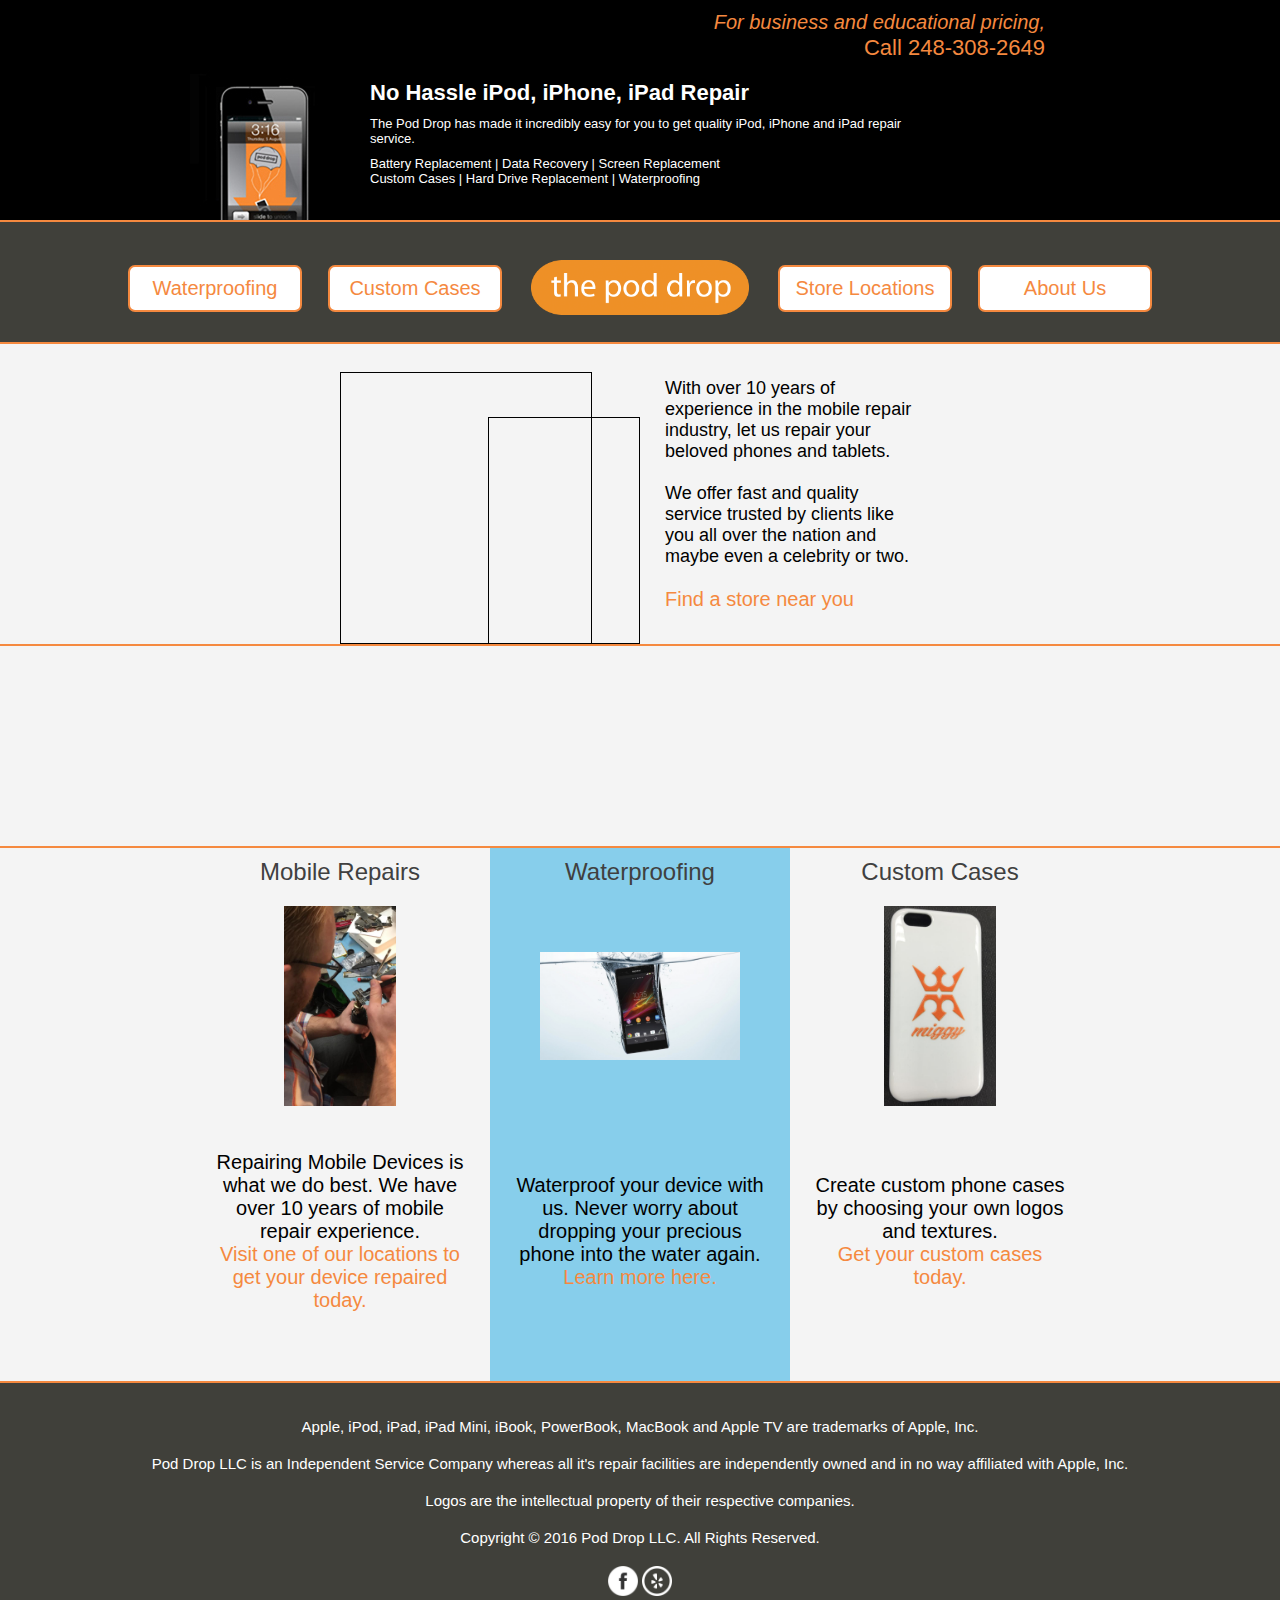
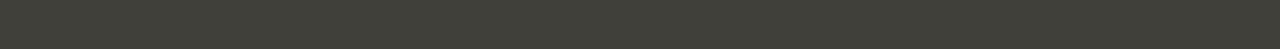
==== index.html @ 853a3f1c "update" ====
<!DOCTYPE html>
<html>

  <head>

  <!-- SEO and Msc. -->
  <!-- Msc. -->
  <meta charset="utf-8">
  <meta http-equiv="X-UA-Compatible" content="IE=edge">
  <meta name="viewport" content="width=device-width, initial-scale=1">
  <title>The Pod Drop</title>
  <link rel="shortcut icon" href="../images/myfavicon.ico" type="image/x-icon"/>

  <!-- SEO -->
  <meta name="description" content="Ipod, iPad, and iPhone Repair center. We are your Ipod, iPhone and iPad Battery Replacement, repair, and modification service. There isn't a repair we can't handle.">
  <meta name="keywords" content="ipod, ipod repair, repair, overnight shipping, ipod help, broken ipod, ipod replacement parts, ipod mods, iphone, ipod battery" />
  <!-- Scripts and CSS -->
  <link rel="stylesheet" href="../css/template.css">
  <link rel="canonical" href="http://www.thepoddrop.com/">
  
<!-- Initialize Jquery -->

<script src="../js/jquery/jquery-1.11.2.js"></script>
<script src="../js/jquery/jquery-ui.js"></script>



  


  


  
      
        
          
            
                <link rel="stylesheet" href="../css/index.css">
            
          
          
            
                <script src="../js/index.js"/></script>
            
          
        
      
        
      
        
      
        
      
        
      
        
      
        
      
  





  <script src= "../js/template.js"></script>
  <script src= "../js/driver_template.js"></script>

  <!-- Analytics -->




</head>


  <body>

    <header>

<!-- Desktop Menu -->




<nav class="temp-nav desktop-nav">
<div class="wrapper-header">

  <img id="pod-logo" src="../images/head.jpg" />
  <div class="top-head">
    <h2>For business and educational pricing,<br><span>Call 248-308-2649</span></h2>
  </div>

  <div class="center-head">
    <div class="center-wrap">
      <h1>No Hassle iPod, iPhone, iPad Repair</h1>
      <p>The Pod Drop has made it incredibly easy for you to get quality iPod, iPhone and iPad repair service.</p>

      <p>Battery Replacement | Data Recovery | Screen Replacement<br>Custom Cases | Hard Drive Replacement | Waterproofing</p>


    </div>


  </div>





</div>



</nav>





<nav class="desktop-nav">

  <div class="nav-content">
    <a class="logo" href="../"><img src="../images/thepoddroplogo.png" /></a>
    <a href="../cases.html" class="left menu-item">Custom Cases</a>
    <a id="dropdown" href="../locations.html" class="right menu-item">Store Locations</a>
    <a href="../waterproofing.html" class="left-2 menu-item">Waterproofing</a>
    <a href="../history.html" class="right-2 menu-item">About Us</a>

    <div id="dropdown-menu">
      
      <a class="dropdown-link" href="../locations/novi.html">Novi</a>
      
      <a class="dropdown-link" href="../locations/rochester.html">Rochester</a>
      
      <a class="dropdown-link" href="../locations/fraser.html">Fraser</a>
      
      <a class="dropdown-link" href="../locations/traversecity.html">Traverse City</a>
      
      <a class="dropdown-link" href="../locations/farmington.html">Farmington Hills</a>
      
      <a class="dropdown-link" href="../locations/tempe.html">Tempe, AZ</a>
      
      <a class="dropdown-link" href="../locations/springhill.html">Spring Hill, TN</a>
      
    </div>

  </div>
</nav>

<!-- Mobile Menu -->

<nav class="mobile-nav">

    <a href="../"><img class="mob-logo" src="../images/thepoddroplogo.png" /></a>
    <svg id="mob_nav" viewBox="0 0 18 15">
      <path fill="#FFF" d="M18,1.484c0,0.82-0.665,1.484-1.484,1.484H1.484C0.665,2.969,0,2.304,0,1.484l0,0C0,0.665,0.665,0,1.484,0 h15.031C17.335,0,18,0.665,18,1.484L18,1.484z"/>
      <path fill="#FFF" d="M18,7.516C18,8.335,17.335,9,16.516,9H1.484C0.665,9,0,8.335,0,7.516l0,0c0-0.82,0.665-1.484,1.484-1.484 h15.031C17.335,6.031,18,6.696,18,7.516L18,7.516z"/>
      <path fill="#FFF" d="M18,13.516C18,14.335,17.335,15,16.516,15H1.484C0.665,15,0,14.335,0,13.516l0,0 c0-0.82,0.665-1.484,1.484-1.484h15.031C17.335,12.031,18,12.696,18,13.516L18,13.516z"/>
    </svg>

    <div id="pull-down">
      <a href="../cases.html" class="pull">Custom Cases</a>
      <a href="../locations.html" class="pull">Store Locations</a>
      <a href="../waterproofing.html" class="pull">Waterproofing</a>
      <a href="../history.html" class="pull">About Us</a>

    </div>


</nav>


</header>


    <div id="content_body">
      <div id="top-info">

<div class="wrap-info">
<div id="image-box">
  <div class="image">




  </div>

  <div class="image bg">



  </div>

</div>

<div class="text">

  <p>With over 10 years of experience in the mobile repair industry, let us repair your beloved phones and tablets.<br><br>We offer fast and quality service trusted by clients like you all over the nation and maybe even a celebrity or two.<br><br><a href="../locations.html">Find a store near you</a></p>


</div>






</div>
</div>


<div id="press">



</div>





<div id="info">





<div class="info_box">
  <div class="content">

    <h2>Mobile Repairs</h2>
    <div class="img">

      <img src="../images/phone_repair1.jpg" />



    </div>



    <div class="text-content">

    <p>Repairing Mobile Devices is what we do best. We have over 10 years of mobile repair experience.<br><a href="./locations.html">Visit one of our locations to get your device repaired today.</a></p>

    </div>


  </div>
</div>


<div class="info_box">
  <div class="content">

    <h2>Waterproofing</h2>
    <div class="img">

      <img src="../images/waterproofing.jpg" />



    </div>



    <div class="text-content">

    <p>Waterproof your device with us. Never worry about dropping your precious phone into the water again.<br><a href="./waterproofing.html">Learn more here.</a></p>

    </div>


  </div>
</div>


<div class="info_box">
  <div class="content">

    <h2>Custom Cases</h2>
    <div class="img">

      <img src="../images/miggy_case.jpg" />



    </div>



    <div class="text-content">

    <p>Create custom phone cases by choosing your own logos and textures.<br><a href="./cases.html">Get your custom cases today.</a></p>

    </div>


  </div>
</div>





</div>

    </div>


    
<div id="footer-top">

  
<div class="wrapper">

<div class="info-box left">
<h3>Company</h3>


<a href="warranty&policies.html">Our Warranty</a>

<a href="history.html">News</a>

<a href="franchise.html">Licensing Agreements</a>

<a href="tel:866-929-3767">Contact Us</a>


</div>

<div class="info-box right">
<h3>Locations</h3>


<h4>Michigan</h4>
  
    <a class="locations" href="../locations/novi.html">Novi</a>
  
    <a class="locations" href="../locations/rochester.html">Rochester</a>
  
    <a class="locations" href="../locations/fraser.html">Fraser</a>
  
    <a class="locations" href="../locations/traversecity.html">Traverse City</a>
  
    <a class="locations" href="../locations/farmington.html">Farmington Hills</a>
  


<h4>Arizona</h4>
  
    <a class="locations" href="../locations/tempe.html">Tempe</a>
  


<h4>Tennessee</h4>
  
    <a class="locations" href="../locations/springhill.html">Spring Hill</a>
  




</div>
</div>




</div>


<div id="footer">

<p>Apple, iPod, iPad, iPad Mini, iBook, PowerBook, MacBook and Apple TV are trademarks of Apple, Inc.</p>
<p>Pod Drop LLC is an Independent Service Company whereas all it's repair facilities are independently owned and in no way affiliated with Apple, Inc.</p>
<p>Logos are the intellectual property of their respective companies.</p>
<p>Copyright © 2016 Pod Drop LLC. All Rights Reserved.</p>


  <a href="https://www.facebook.com/ThePodDrop/"  target="_blank" ><img src="../images/social/facebook.png" class="social_icon" title="Find us on Facebook." /></a>

  <a href="http://www.yelp.com/biz/the-pod-drop-rochester-3"  target="_blank" ><img src="../images/social/yelp2.png" class="social_icon" title="Find us on Yelp." /></a>



</div>


  </body>

</html>
---- css/template.css ----
body {
  padding: 0;
  margin: 0;
  font-family: sans-serif; }

a > img {
  border: 0; }

header {
  z-index: 100;
  top: 0;
  height: auto;
  width: 100%;
  background-color: #40403a;
  border-bottom: 2px solid #F5893F; }
  header nav.desktop-nav {
    width: 100%;
    margin: auto;
    position: relative;
    height: 120px;
    border-top: 2px solid #F5893F; }
    header nav.desktop-nav img {
      height: 55px;
      margin: auto;
      position: absolute;
      left: 0;
      right: 0;
      bottom: -10px;
      top: 0; }
    header nav.desktop-nav a.menu-item {
      text-decoration: none;
      border: 2px solid #F5893F;
      border-radius: 7px;
      padding: 10px;
      width: 150px;
      text-align: center;
      font-size: 20px;
      font-weight: 100;
      color: #F5893F;
      background-color: white;
      position: absolute;
      margin: auto;
      left: 0;
      right: 0;
      bottom: 30px; }
    header nav.desktop-nav a.menu-item:hover {
      color: white;
      background-color: #F5893F;
      border-color: white; }
    header nav.desktop-nav a.left {
      right: 450px; }
    header nav.desktop-nav a.right {
      left: 450px; }
    header nav.desktop-nav a.left-2 {
      right: 850px; }
    header nav.desktop-nav a.right-2 {
      left: 850px; }
    header nav.desktop-nav #dropdown-menu {
      width: 170px;
      height: auto;
      position: absolute;
      margin: auto;
      left: 450px;
      right: 0;
      top: 90px;
      border: 1px solid #F5893F;
      display: none;
      z-index: 100; }
      header nav.desktop-nav #dropdown-menu a.dropdown-link {
        text-decoration: none;
        width: 100%;
        text-align: center;
        height: 40px;
        border: 1px solid #F5893F;
        border-left: none;
        border-right: none;
        border-top: none;
        display: inline-block;
        background-color: white;
        color: #F5893F;
        line-height: 40px;
        font-size: 18px;
        font-weight: 100; }
      header nav.desktop-nav #dropdown-menu a.dropdown-link:last-child {
        border-bottom: none; }
      header nav.desktop-nav #dropdown-menu a.dropdown-link:hover {
        color: white;
        background-color: #F5893F; }
  header nav.temp-nav {
    height: 220px;
    color: white;
    font-size: 20px;
    font-weight: 100;
    background-color: black;
    border-top: none; }
    header nav.temp-nav div.wrapper-header {
      width: 900px;
      height: 100%;
      margin: auto;
      position: relative; }
      header nav.temp-nav div.wrapper-header #pod-logo {
        height: 150px;
        position: absolute;
        left: 0;
        top: initial;
        right: inherit;
        bottom: 0 !important; }
      header nav.temp-nav div.wrapper-header div.top-head {
        height: 60px;
        width: 90%;
        padding-top: 10px;
        padding-bottom: 10px;
        margin-left: 5%;
        text-align: center;
        position: relative;
        float: left; }
        header nav.temp-nav div.wrapper-header div.top-head h2 {
          margin: 0;
          padding: 0;
          font-weight: 100;
          font-size: 20px;
          line-height: 25px;
          color: #F5893F;
          width: 100%;
          position: relative;
          float: left;
          text-align: right;
          font-style: italic; }
          header nav.temp-nav div.wrapper-header div.top-head h2 span {
            font-size: 22px;
            font-weight: 400;
            font-style: normal; }
          header nav.temp-nav div.wrapper-header div.top-head h2 span:hover {
            color: white; }
      header nav.temp-nav div.wrapper-header div.center-head {
        width: 100%;
        height: 150px;
        position: relative;
        float: left;
        text-align: left;
        color: white; }
        header nav.temp-nav div.wrapper-header div.center-head div.center-wrap {
          width: 60%;
          position: relative;
          margin: auto;
          height: 100%; }
          header nav.temp-nav div.wrapper-header div.center-head div.center-wrap h1 {
            margin: 0;
            font-size: 22px;
            font-weight: 700; }
          header nav.temp-nav div.wrapper-header div.center-head div.center-wrap p {
            margin: 0;
            padding-top: 5px;
            font-size: 13px;
            margin-top: 5px; }
  header nav.mobile-nav {
    display: none; }

/* Style for footer */
#footer-top {
  background-color: #40403a;
  position: relative;
  text-align: center;
  width: 100%;
  height: auto;
  overflow: auto;
  padding-bottom: 20px;
  border-top: 2px solid #F5893F;
  display: none; }
  #footer-top div.wrapper {
    width: 700px;
    height: auto;
    overflow: auto;
    margin: auto;
    padding-bottom: 20px; }
    #footer-top div.wrapper div.info-box {
      width: 50%;
      height: auto;
      position: relative;
      float: left;
      text-align: center;
      color: white;
      padding-top: 10px; }
      #footer-top div.wrapper div.info-box h3 {
        margin: 0;
        padding: 0;
        font-weight: 100; }
      #footer-top div.wrapper div.info-box h4 {
        margin: 0;
        padding: 0;
        font-weight: 100;
        font-size: 15px;
        margin-top: 10px; }
      #footer-top div.wrapper div.info-box a {
        width: 100%;
        font-size: 15px;
        font-weight: 100;
        color: #F5893F;
        display: inline-block;
        margin-top: 20px; }
      #footer-top div.wrapper div.info-box a:hover {
        color: white; }
      #footer-top div.wrapper div.info-box a.locations {
        text-decoration: none;
        width: 150px;
        padding: 5px;
        border: 1px solid white;
        border-radius: 15px;
        margin-top: 10px; }
      #footer-top div.wrapper div.info-box a.locations:hover {
        background-color: #F5893F; }

#footer {
  padding-bottom: 50px;
  padding-top: 25px;
  width: 100%;
  position: relative;
  text-align: center;
  background-color: #40403a;
  color: white;
  font-size: 15px;
  font-weight: 100;
  z-index: 1;
  border-top: 2px solid #F5893F; }
  #footer p {
    padding: 10px;
    margin: 0; }
  #footer img.social_icon {
    width: 30px;
    margin-top: 10px; }

/* Style for Content */
#content_body {
  position: relative;
  width: 1224px;
  height: auto;
  padding-bottom: 50px;
  z-index: 1;
  margin: auto; }

/* Style for Mobile*/
@media screen and (max-width: 1024px) {
  header nav.desktop-nav div.nav-content a.left {
    right: 425px; }
  header nav.desktop-nav div.nav-content a.right {
    left: 425px; }
  header nav.desktop-nav div.nav-content a.left-2 {
    right: 800px; }
  header nav.desktop-nav div.nav-content a.right-2 {
    left: 800px; }
  header nav.desktop-nav div.nav-content #dropdown-menu {
    left: 425px; } }
@media screen and (max-width: 1000px) {
  header {
    height: 60px; }
    header nav.desktop-nav, header nav.temp-nav {
      display: none; }
    header nav.mobile-nav {
      width: 100%;
      display: block;
      height: 100%; }
      header nav.mobile-nav img.mob-logo {
        position: absolute;
        left: 5px;
        top: 10px;
        height: 40px; }
      header nav.mobile-nav #mob_nav {
        height: 40px;
        width: 40px;
        position: absolute;
        right: 15px;
        top: 10px; }
      header nav.mobile-nav #pull-down {
        background-color: white;
        z-index: 100;
        display: none;
        width: calc(100% - 2px);
        height: auto;
        position: absolute;
        border: 1px solid #F5893F;
        top: 60px; }
        header nav.mobile-nav #pull-down a.pull {
          border-bottom: 1px solid #F5893F;
          text-decoration: none;
          width: 100%;
          display: inline-block;
          position: relative;
          float: left;
          text-align: center;
          height: 40px;
          line-height: 40px;
          font-size: 20px;
          font-weight: 100;
          color: #F5893F; }
        header nav.mobile-nav #pull-down a.pull:last-child {
          border-bottom: none; }
        header nav.mobile-nav #pull-down a.pull:hover {
          color: white;
          background-color: #F5893F; }

  #content_body {
    width: 100%;
    border: none; }

  #footer-top div.wrapper {
    width: 100%; }
    #footer-top div.wrapper div.info-box {
      width: 100%;
      position: relative;
      float: left; }

  #footer {
    font-size: 15px; } }
---- css/index.css ----
#content_body {
  width: 100%;
  background-color: #f4f4f4;
  padding-bottom: 0px; }
  #content_body #top-info {
    width: 100%;
    border-bottom: 2px solid #F5893F;
    height: 300px;
    position: relative; }
    #content_body #top-info div.wrap-info {
      width: 600px;
      height: 100%;
      margin: auto;
      position: relative; }
      #content_body #top-info div.wrap-info #image-box {
        width: 300px;
        height: 300px;
        position: relative;
        float: left; }
        #content_body #top-info div.wrap-info #image-box div.image {
          border: 1px solid black;
          height: 225px;
          width: 150px;
          position: absolute;
          bottom: 0;
          right: 0; }
        #content_body #top-info div.wrap-info #image-box div.bg {
          left: 0;
          height: 270px;
          width: 250px;
          z-index: -1; }
      #content_body #top-info div.wrap-info div.text {
        height: 250px;
        width: 250px;
        position: relative;
        display: table;
        top: 25px;
        left: 25px; }
        #content_body #top-info div.wrap-info div.text p {
          display: table-cell;
          text-align: left;
          vertical-align: middle;
          font-size: 18px;
          font-weight: 100;
          padding: 0px; }
          #content_body #top-info div.wrap-info div.text p a {
            text-decoration: none;
            color: #F5893F;
            font-size: 20px; }
          #content_body #top-info div.wrap-info div.text p a:hover {
            color: black; }
  #content_body #press {
    border-bottom: 2px solid #F5893F;
    height: 200px;
    width: 100%;
    position: relative; }
  #content_body #info {
    display: block;
    width: 900px;
    margin: auto;
    height: auto;
    overflow: auto;
    position: relative; }
    #content_body #info div.info_box {
      width: 300px;
      margin: auto;
      height: auto;
      padding-bottom: 25px;
      position: relative;
      float: left; }
      #content_body #info div.info_box div.content {
        width: 300px;
        height: 100%;
        position: relative;
        margin: auto;
        text-align: center; }
        #content_body #info div.info_box div.content h2 {
          position: relative;
          float: left;
          width: 100%;
          margin: 0;
          padding: 0px;
          margin-top: 10px;
          font-weight: 200;
          color: #404040; }
        #content_body #info div.info_box div.content div.img {
          height: 200px;
          width: 200px;
          margin-left: calc(50% - 100px);
          margin-top: 20px;
          position: relative;
          float: left; }
          #content_body #info div.info_box div.content div.img img {
            max-height: 100%;
            max-width: 100%;
            position: absolute;
            top: 0;
            bottom: 0;
            left: 0;
            right: 0;
            margin: auto; }
        #content_body #info div.info_box div.content div.text-content {
          height: 250px;
          width: 250px;
          position: relative;
          margin: auto;
          display: table; }
          #content_body #info div.info_box div.content div.text-content p {
            display: table-cell;
            text-align: center;
            vertical-align: middle;
            font-size: 20px;
            font-weight: 100;
            padding: 0px; }
            #content_body #info div.info_box div.content div.text-content p a {
              color: #F5893F;
              text-decoration: none; }
            #content_body #info div.info_box div.content div.text-content p a:hover {
              color: black; }
    #content_body #info div.info_box {
      background-color: #f4f4f4; }
    #content_body #info div.info_box:nth-child(2) {
      background-color: skyblue; }

@media screen and (max-width: 900px) {
  #content_body #info {
    width: 100%; }
    #content_body #info div.info_box {
      overflow: auto;
      width: 100%; }
      #content_body #info div.info_box div.content {
        width: 300px; }
        #content_body #info div.info_box div.content div.img {
          margin-bottom: 0px;
          margin-top: 50px; }
        #content_body #info div.info_box div.content div.text-content {
          margin-top: 0px; } }
@media screen and (max-width: 900px) {
  #content_body #top-info {
    height: 600px; }
    #content_body #top-info div.wrap-info {
      width: 300px;
      height: 600px; } }
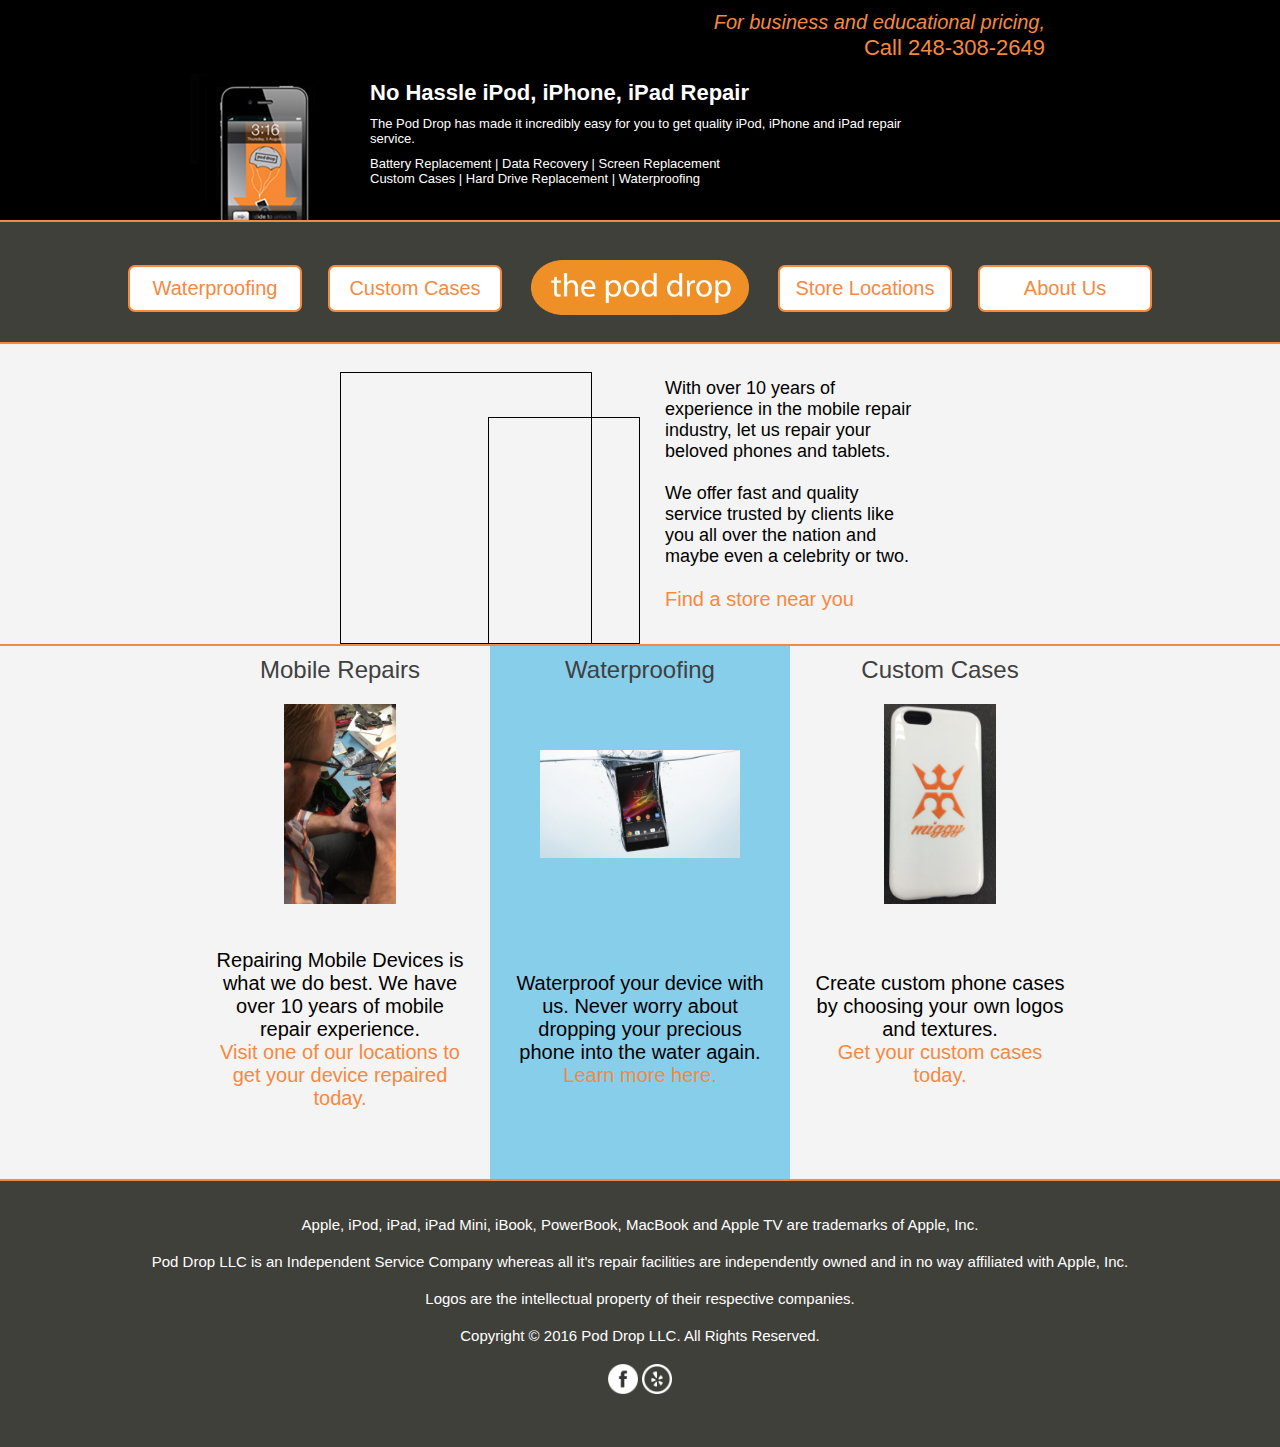
==== commit 7f70bdd7: "update" ====
--- a/index.html
+++ b/index.html
@@ -12,8 +12,11 @@
   <link rel="shortcut icon" href="../images/myfavicon.ico" type="image/x-icon"/>
 
   <!-- SEO -->
-  <meta name="description" content="Ipod, iPad, and iPhone Repair center. We are your Ipod, iPhone and iPad Battery Replacement, repair, and modification service. There isn't a repair we can't handle.">
-  <meta name="keywords" content="ipod, ipod repair, repair, overnight shipping, ipod help, broken ipod, ipod replacement parts, ipod mods, iphone, ipod battery" />
+  
+    
+    <meta name="description" content="Ipod, iPad, and iPhone Repair center. We are your Ipod, iPhone and iPad Battery Replacement, repair, and modification service. There isn't a repair we can't handle.">
+    <meta name="keywords" content="ipod, ipod repair, repair, overnight shipping, ipod help, broken ipod, ipod replacement parts, ipod mods, iphone, ipod battery" />
+    
   <!-- Scripts and CSS -->
   <link rel="stylesheet" href="../css/template.css">
   <link rel="canonical" href="http://www.thepoddrop.com/">
@@ -213,6 +216,31 @@
 
 <div id="press">
 
+<div class="press_top">
+
+  <img src="../images/press/l4news.png" />
+
+  <img src="../images/press/ign.png" />
+
+
+</div>
+
+<div class="press_bottom">
+
+
+
+<img src="../images/press/screenshot.jpg" />
+
+
+
+
+<img src="../images/press/screenshot2.jpg" />
+
+
+
+
+
+</div>
 
 
 </div>
--- a/css/index.css
+++ b/css/index.css
@@ -50,10 +50,33 @@
           #content_body #top-info div.wrap-info div.text p a:hover {
             color: black; }
   #content_body #press {
+    display: none;
     border-bottom: 2px solid #F5893F;
     height: 200px;
     width: 100%;
-    position: relative; }
+    position: relative;
+    text-align: center; }
+    #content_body #press div.press_top {
+      height: 70px;
+      position: relative;
+      float: left;
+      width: 100%; }
+      #content_body #press div.press_top img {
+        display: inline-block;
+        height: 50px;
+        margin: 10px; }
+    #content_body #press div.press_bottom {
+      height: 130px;
+      width: 100%;
+      position: relative;
+      float: left; }
+      #content_body #press div.press_bottom img {
+        display: inline-block;
+        height: 110px;
+        width: 110px;
+        margin: 10px;
+        margin-left: 0px;
+        margin-right: 0px; }
   #content_body #info {
     display: block;
     width: 900px;
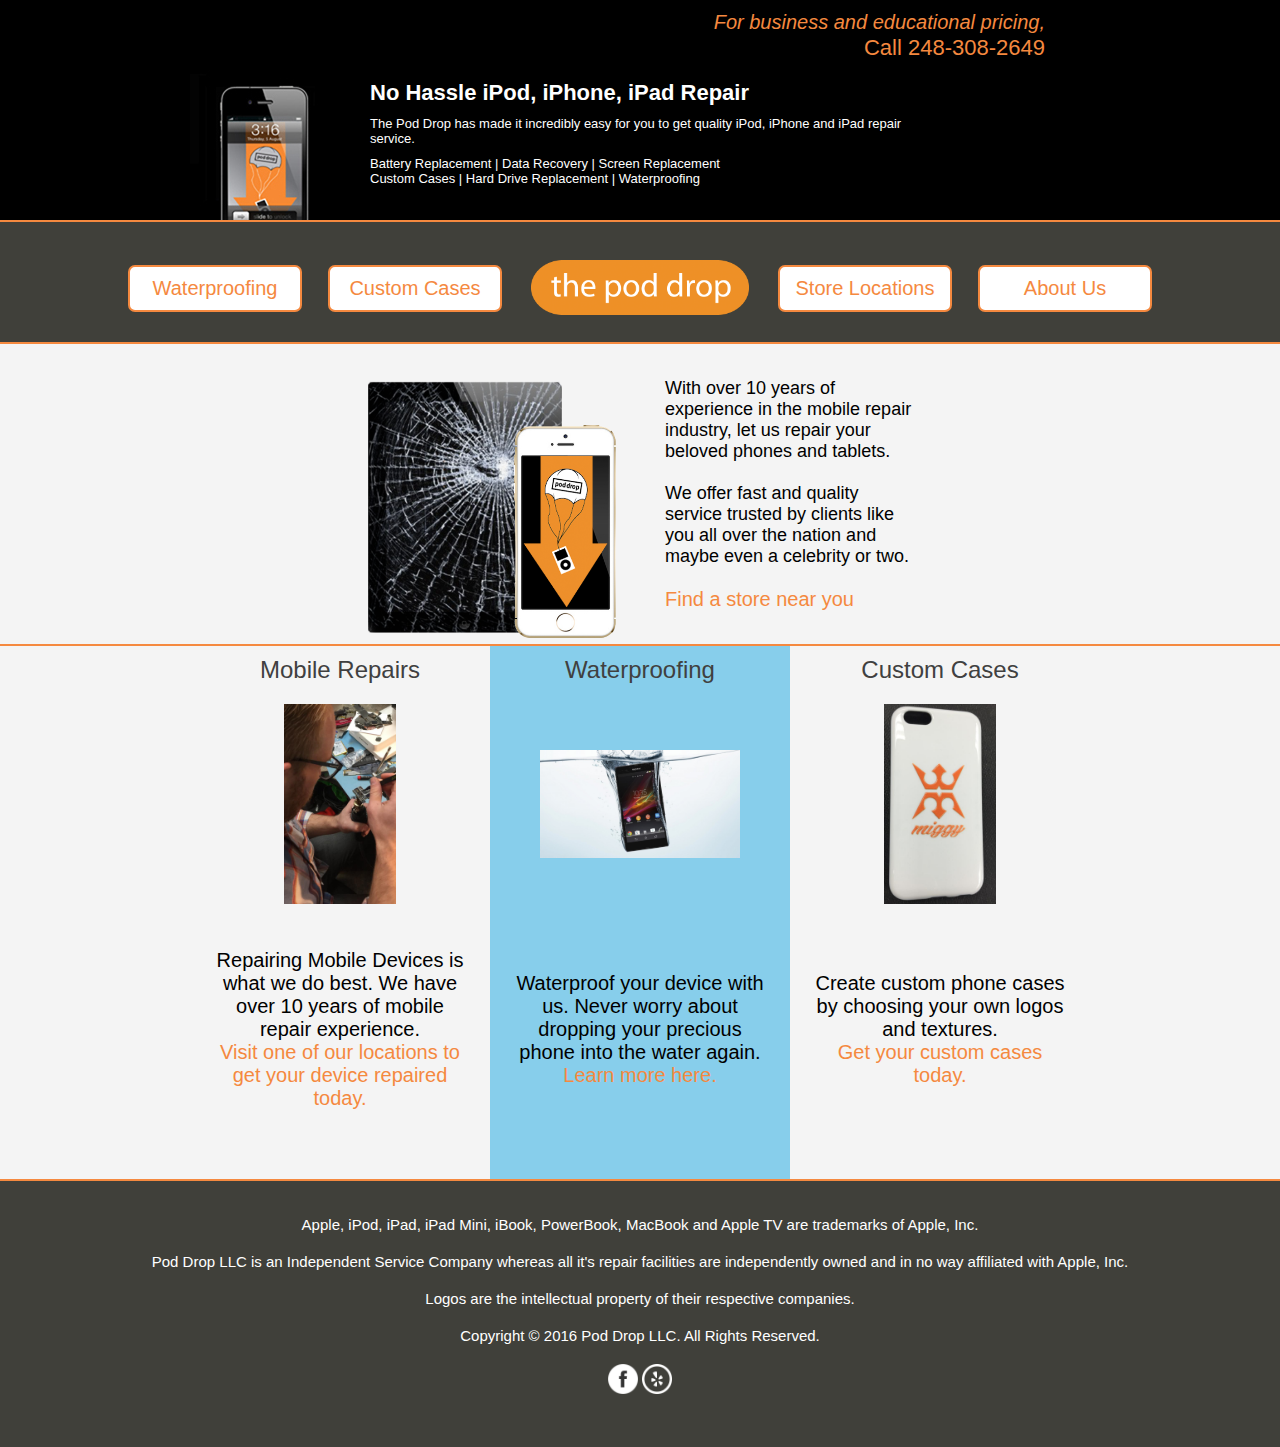
==== commit 2ebf979b: "update" ====
--- a/index.html
+++ b/index.html
@@ -184,7 +184,7 @@
 <div class="wrap-info">
 <div id="image-box">
   <div class="image">
-
+      <img src="../images/iphone.png" />
 
 
 
@@ -192,7 +192,7 @@
 
   <div class="image bg">
 
-
+    <img src="../images/BrokeniPad.png" />
 
   </div>
 
--- a/css/index.css
+++ b/css/index.css
@@ -18,12 +18,20 @@
         position: relative;
         float: left; }
         #content_body #top-info div.wrap-info #image-box div.image {
-          border: 1px solid black;
           height: 225px;
           width: 150px;
           position: absolute;
           bottom: 0;
           right: 0; }
+          #content_body #top-info div.wrap-info #image-box div.image img {
+            position: absolute;
+            max-width: 95%;
+            max-height: 95%;
+            top: 0;
+            bottom: 0;
+            left: 0;
+            right: 0;
+            margin: auto; }
         #content_body #top-info div.wrap-info #image-box div.bg {
           left: 0;
           height: 270px;
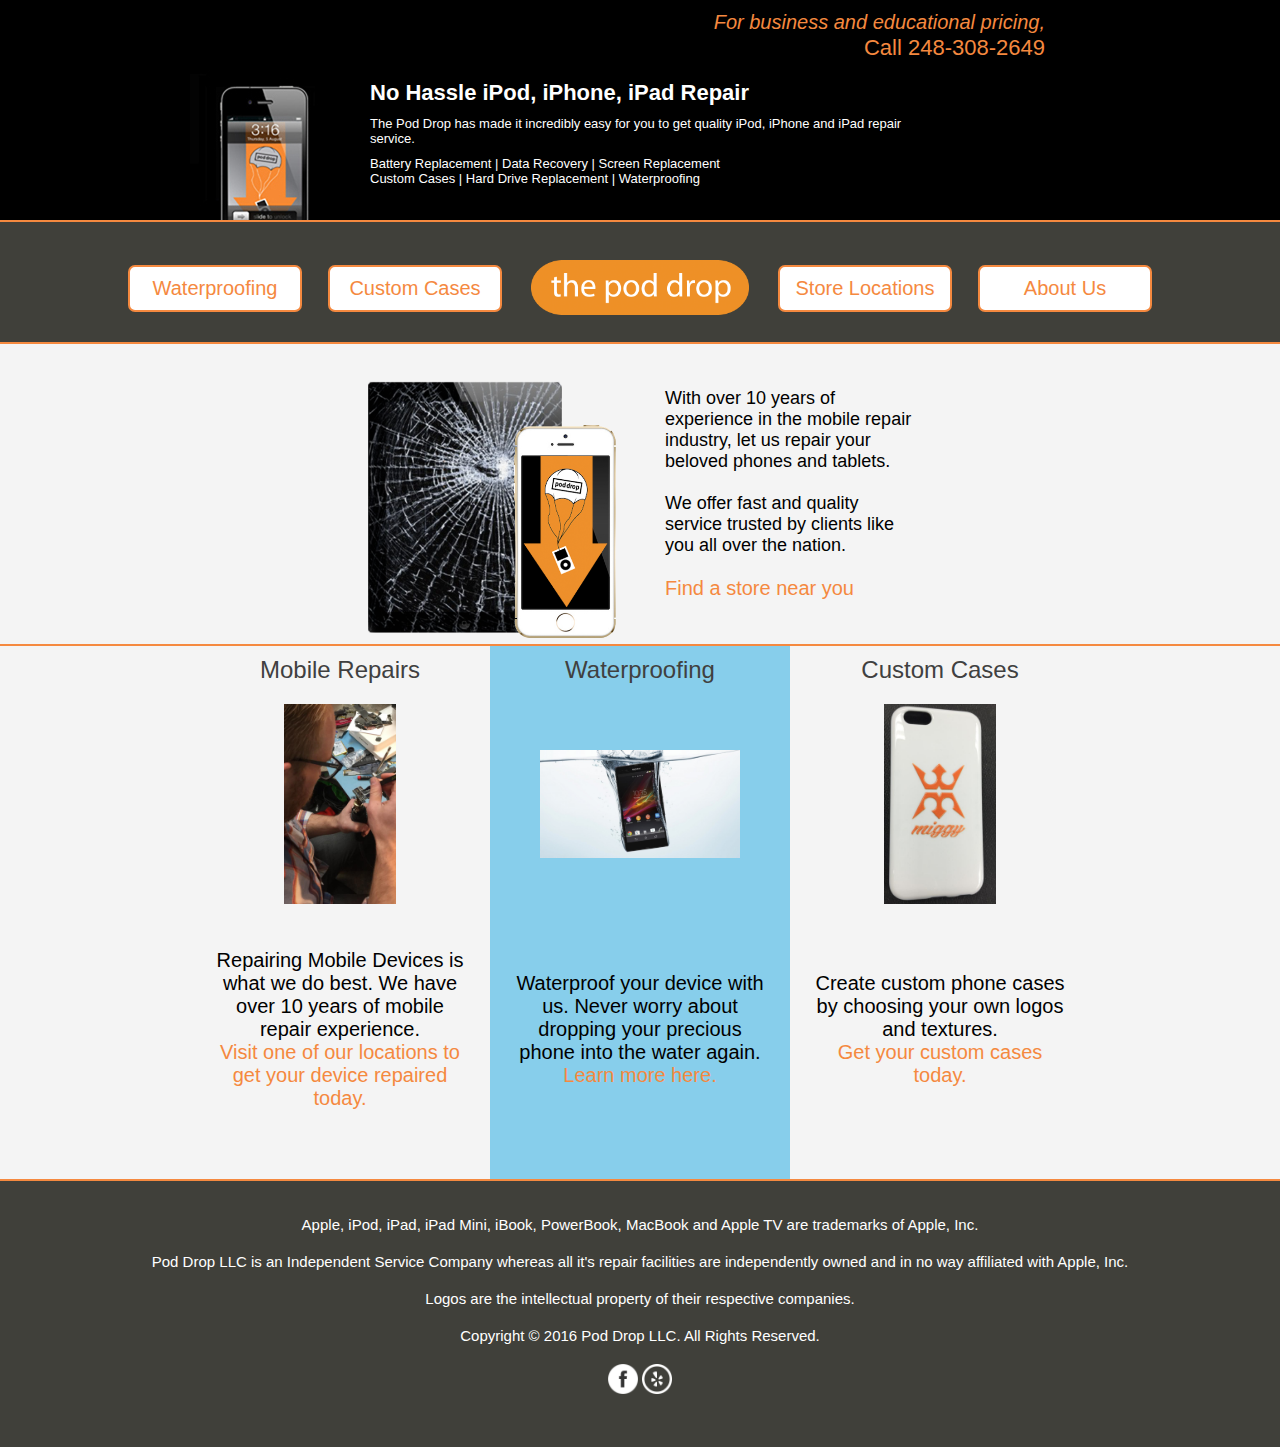
==== commit c574af7b: "update" ====
--- a/index.html
+++ b/index.html
@@ -3,8 +3,10 @@
 
   <head>
 
+
   <!-- SEO and Msc. -->
   <!-- Msc. -->
+  <meta name="format-detection" content="telephone=no">
   <meta charset="utf-8">
   <meta http-equiv="X-UA-Compatible" content="IE=edge">
   <meta name="viewport" content="width=device-width, initial-scale=1">
@@ -200,7 +202,7 @@
 
 <div class="text">
 
-  <p>With over 10 years of experience in the mobile repair industry, let us repair your beloved phones and tablets.<br><br>We offer fast and quality service trusted by clients like you all over the nation and maybe even a celebrity or two.<br><br><a href="../locations.html">Find a store near you</a></p>
+  <p>With over 10 years of experience in the mobile repair industry, let us repair your beloved phones and tablets.<br><br>We offer fast and quality service trusted by clients like you all over the nation.<br><br><a href="../locations.html">Find a store near you</a></p>
 
 
 </div>
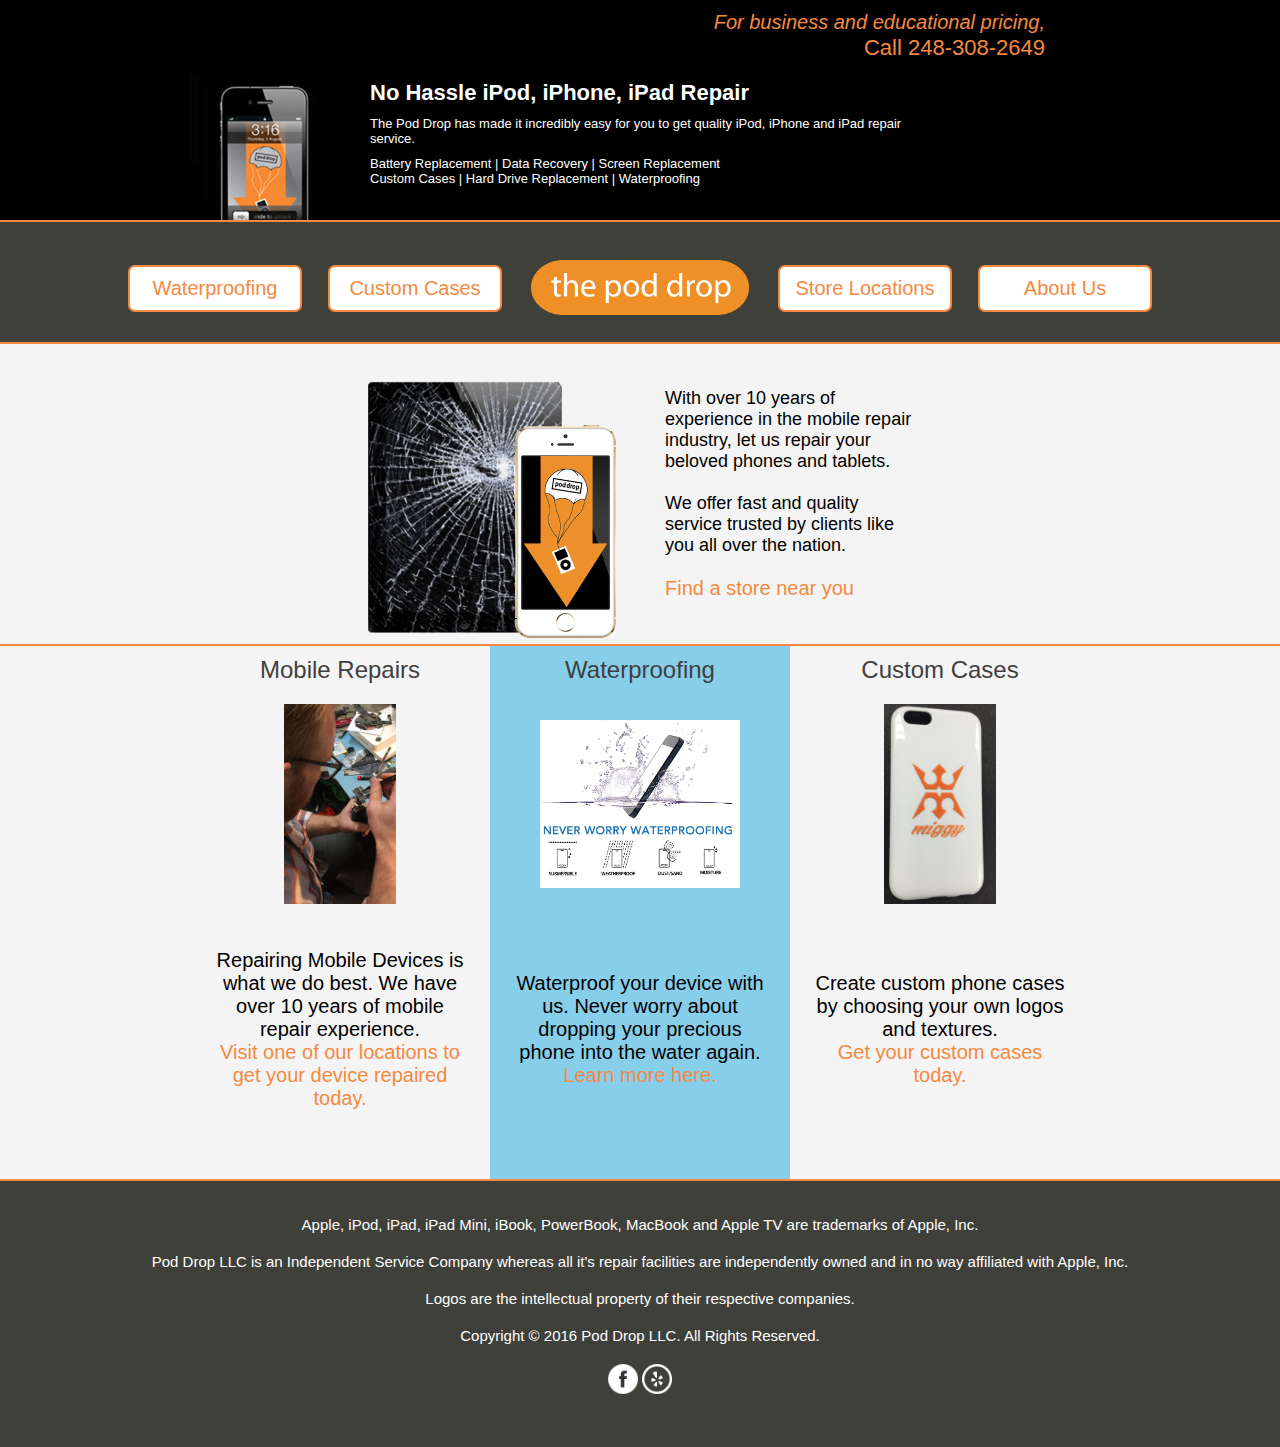
==== commit 3d67e550: "new changes" ====
--- a/index.html
+++ b/index.html
@@ -21,7 +21,7 @@
     
   <!-- Scripts and CSS -->
   <link rel="stylesheet" href="../css/template.css">
-  <link rel="canonical" href="http://www.thepoddrop.com/">
+  <link rel="canonical" href="http://localhost:4000/">
   
 <!-- Initialize Jquery -->
 
@@ -135,15 +135,11 @@
 
     <div id="dropdown-menu">
       
-      <a class="dropdown-link" href="../locations/novi.html">Novi</a>
-      
-      <a class="dropdown-link" href="../locations/rochester.html">Rochester</a>
-      
-      <a class="dropdown-link" href="../locations/fraser.html">Fraser</a>
-      
-      <a class="dropdown-link" href="../locations/traversecity.html">Traverse City</a>
-      
-      <a class="dropdown-link" href="../locations/farmington.html">Farmington Hills</a>
+      <a class="dropdown-link" href="../locations/novi.html">Novi, MI</a>
+      
+      <a class="dropdown-link" href="../locations/rochester.html">Rochester, MI</a>
+      
+      <a class="dropdown-link" href="../locations/traversecity.html">Traverse City, MI</a>
       
       <a class="dropdown-link" href="../locations/tempe.html">Tempe, AZ</a>
       
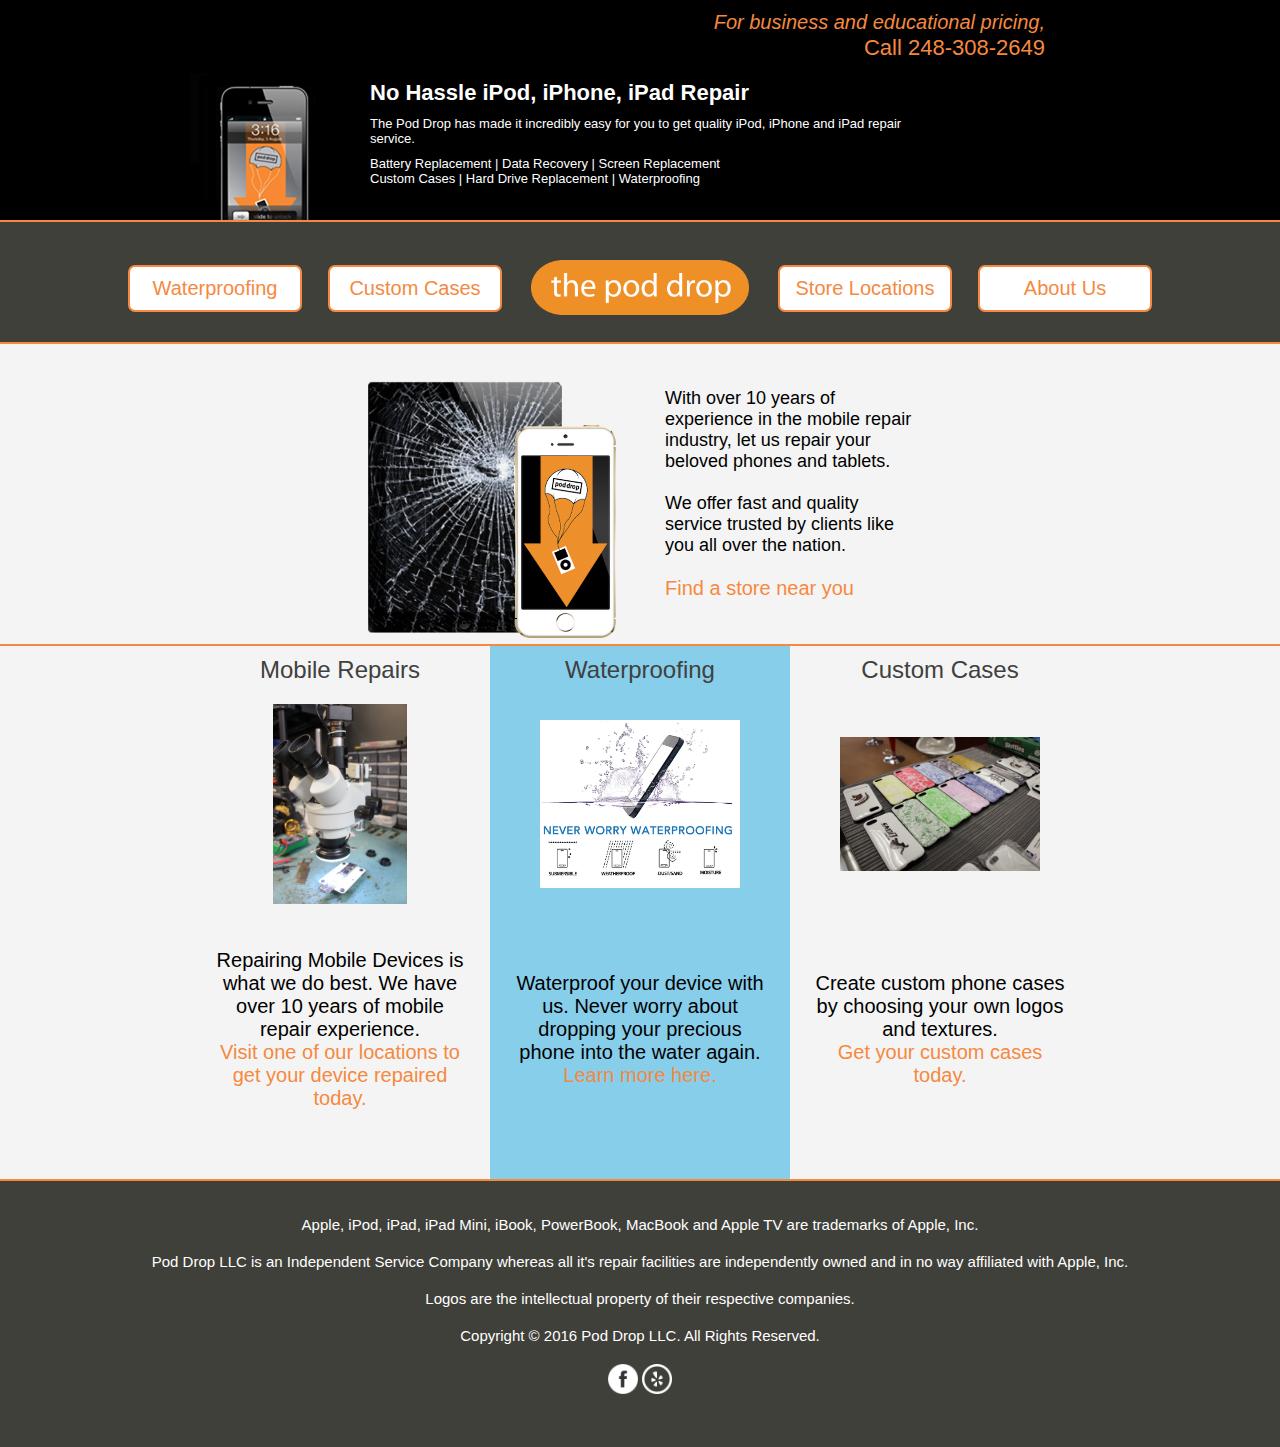
==== commit 66a06238: "update" ====
--- a/index.html
+++ b/index.html
@@ -259,7 +259,7 @@
     <h2>Mobile Repairs</h2>
     <div class="img">
 
-      <img src="../images/phone_repair1.jpg" />
+      <img src="../images/phone_repair.jpg" />
 
 
 
@@ -309,7 +309,7 @@
     <h2>Custom Cases</h2>
     <div class="img">
 
-      <img src="../images/miggy_case.jpg" />
+      <img src="../images/case_collage.jpg" />
 
 
 
